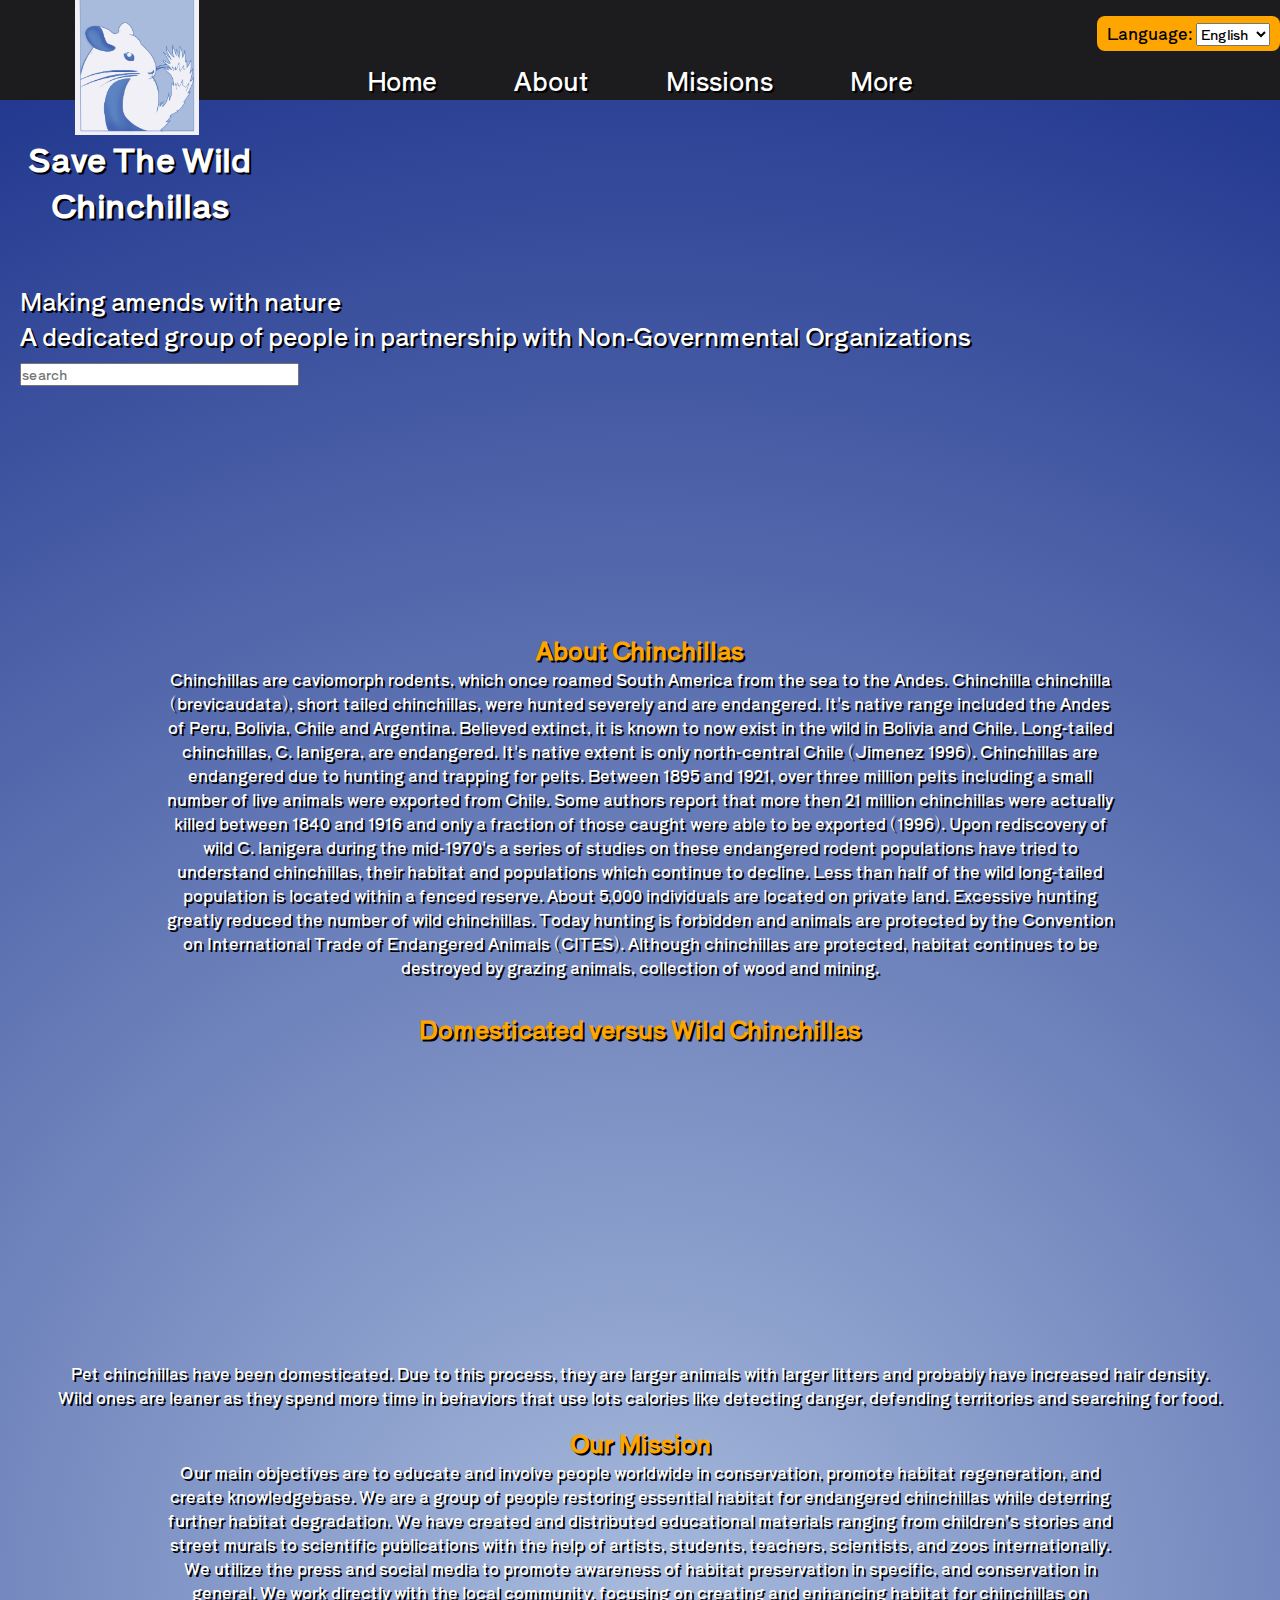
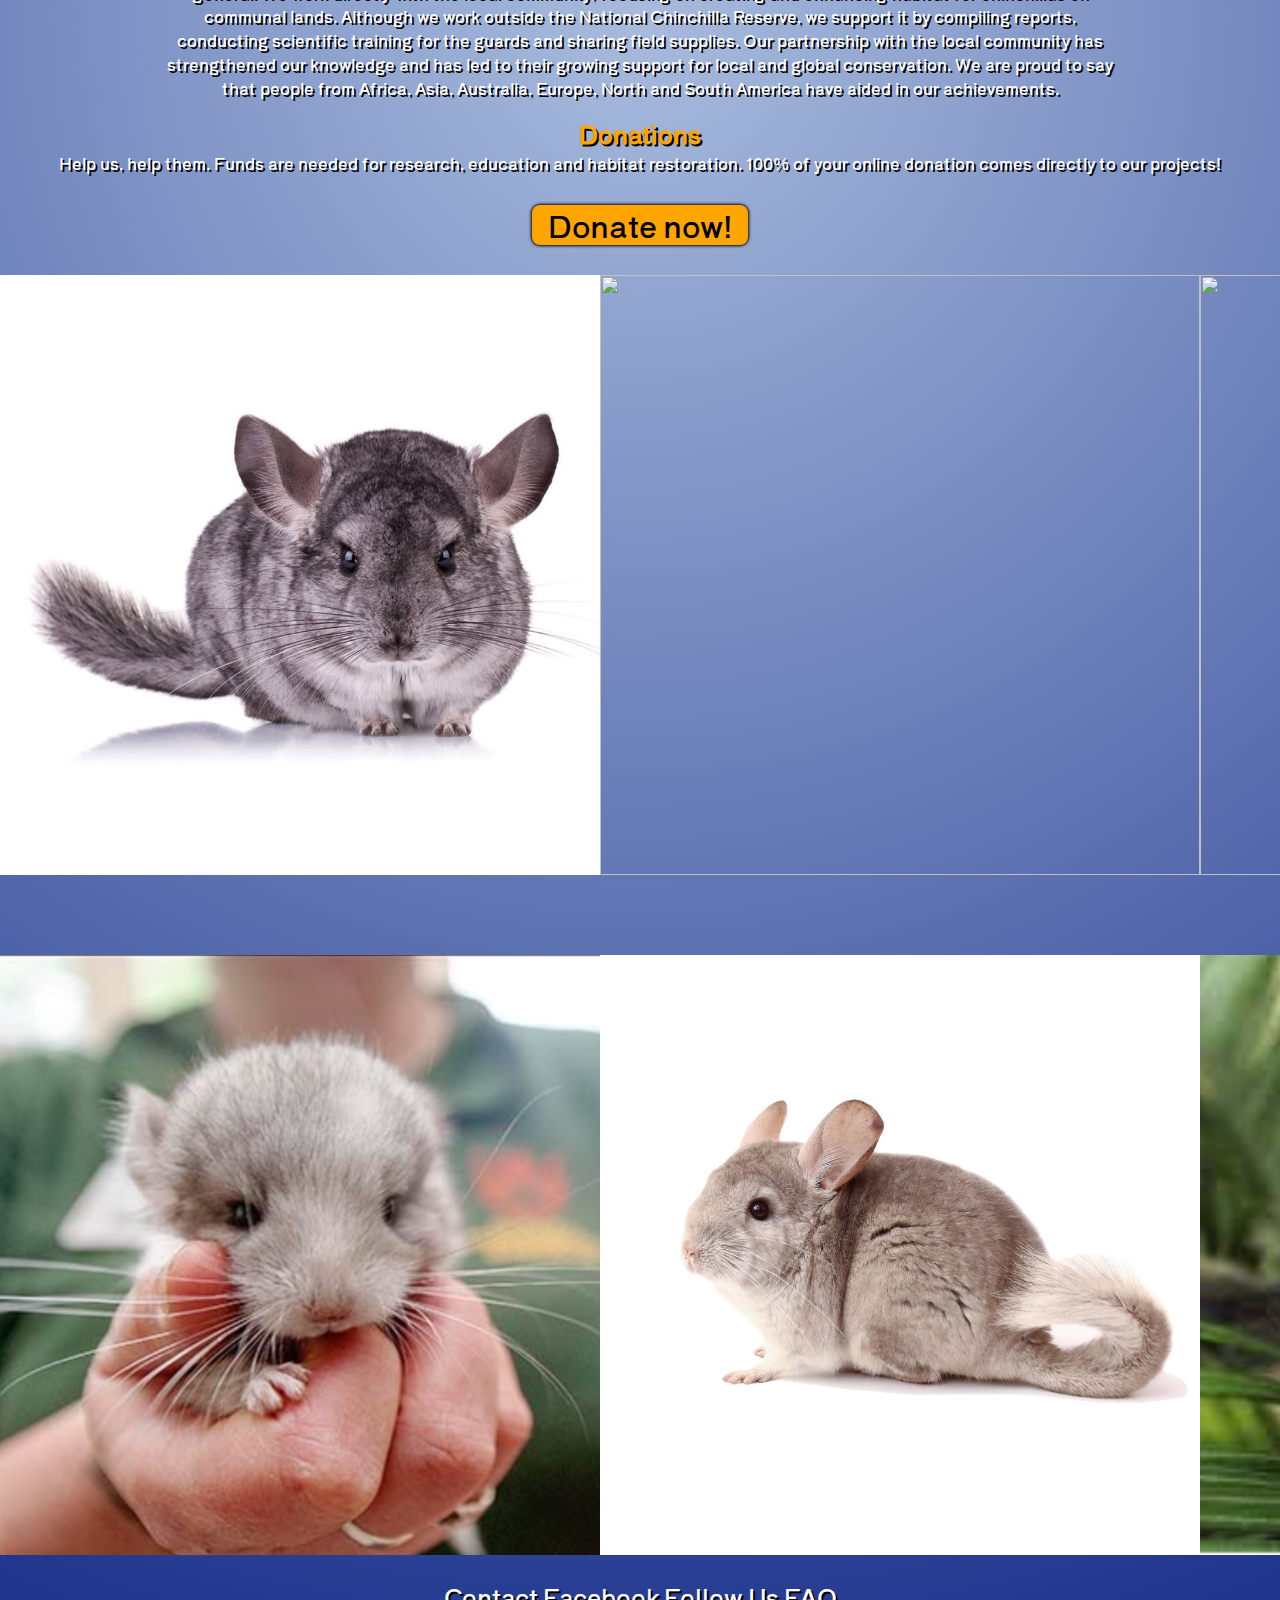
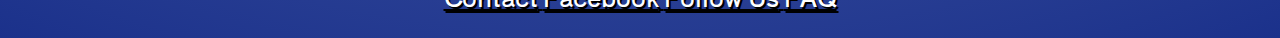
==== index.html @ 87e6bcbd "Add files via upload" ====
<!DOCTYPE html>
<html lang="en">
<head>
    <meta charset="UTF-8">
    <meta http-equiv="X-UA-Compatible" content="IE=edge">
    <meta name="viewport" content="width=device-width, initial-scale=1.0">
    <title>Save The Wild Chinchillas</title>
    <link rel="stylesheet" href="style3.css">
    <link rel="preconnect" href="https://fonts.googleapis.com">
    <link rel="preconnect" href="https://fonts.gstatic.com" crossorigin>
    <link href="https://fonts.googleapis.com/css2?family=Shippori+Antique&display=swap" rel="stylesheet">
</head>
<body>
    <div class="header">
        <div class="logo-holder">
            <img src="IMG_1302.JPG" alt="" class="logo">
        </div>
            <div class="title">
                <p>Save The Wild Chinchillas</p>
            </div>
        
            <div class="navbar-box">
                <div class="navbar">
                    <a href="Home">Home</a>
                    <a href="About">About</a>
                    <a href="Missions">Missions</a>
                    <a href="More">More</a>
                </div>
            </div>
            <div class ="subtitle">
                <p>Making amends with nature</p>
                <p>A dedicated group of people in partnership with Non-Governmental Organizations</p>
                <input id = "searchbar" type="text" placeholder="search">
            </div>
    </div>
    <div class="chinchillai"></div>
        <div class="about-holder">
            <div class="about">
                <h2>About Chinchillas</h2>
                    <p>Chinchillas are caviomorph rodents, which once roamed South America from the sea to the Andes. Chinchilla chinchilla (brevicaudata), short tailed chinchillas, were hunted severely and are endangered. It's native range included the Andes of Peru, Bolivia, Chile and Argentina. Believed extinct, it is known to now exist in the wild in Bolivia and Chile.  Long-tailed chinchillas, C. lanigera, are endangered.  It's native extent is only north-central Chile (Jimenez 1996). Chinchillas are endangered due to hunting and trapping for pelts. Between 1895 and 1921, over three million pelts including a small number of live animals were exported from Chile. Some authors report that more then 21 million chinchillas were actually killed between 1840 and 1916 and only a fraction of those caught were able to be exported (1996). Upon rediscovery of wild C. lanigera during the mid-1970's a series of studies on these endangered rodent populations have tried to understand chinchillas, their habitat and populations which continue to decline.  Less than half of the wild long-tailed population is located within a fenced reserve. About 5,000 individuals are located on private land. Excessive hunting greatly reduced the number of wild chinchillas. Today hunting is forbidden and animals are protected by the Convention on International Trade of Endangered Animals (CITES). Although chinchillas are protected, habitat continues to be destroyed by grazing animals, collection of wood and mining.</p>
            </div>
        </div>

            <div class="education">
                <h2>Domesticated versus Wild Chinchillas</h2>
                <div class="videos">
                    <iframe id="domesticatedvideo" width="625" height="315" src="https://www.youtube.com/embed/rFgUkctw7Fw?rel=0&amp;autoplay=1&loop=1&mute=1&playlist=rFgUkctw7Fw&amp;controls=0&amp;showinfo=0" frameborder="0" allowfullscreen allow="autoplay 'src'"></iframe>
                    <iframe id="wildvideo" width="625" height="315" src="https://www.youtube.com/embed/I_Di70dIdSQ?rel=0&amp;autoplay=1&loop=1&mute=1&playlist=I_Di70dIdSQ&amp;controls=0&amp;showinfo=0" frameborder="0" allowfullscreen allow="autoplay 'src'"></iframe>
                </div>
                <p>Pet chinchillas have been domesticated. Due to this process, they are larger animals with larger litters and probably have increased hair density.</p>
                <p>Wild ones are leaner as they spend more time in behaviors that use lots calories like detecting danger, defending territories and searching for food.</p>
            </div>

            <div class="mission">
                <h2>Our Mission</h2>
                <p>Our main objectives are to educate and involve people worldwide in conservation, promote habitat regeneration, and create knowledgebase. We are a group of people restoring essential habitat for endangered chinchillas while deterring further habitat degradation. We have created and distributed educational materials ranging from children’s stories and street murals to scientific publications with the help of artists, students, teachers, scientists, and zoos internationally. We utilize the press and social media to promote awareness of habitat preservation in specific, and conservation in general. We work directly with the local community, focusing on creating and enhancing habitat for chinchillas on communal lands. Although we work outside the National Chinchilla Reserve, we support it by compiling reports, conducting scientific training for the guards and sharing field supplies. Our partnership with the local community has strengthened our knowledge and has led to their growing support for local and global conservation. We are proud to say that people from Africa, Asia, Australia, Europe, North and South America have aided in our achievements.</p>
        </div> 
            <div class="donate"></div>
                <h2>Donations</h2>
                    <p>Help us, help them. Funds are needed for research, education and habitat restoration.  100% of your online donation comes directly to our projects!</p>   
                    <button>Donate now!</button>
            
            <div class="language">
                <label for="language">Language:</label>
                <select name="language" id="language">  
                    <option value="English">English</option>
                    <option value="French">French</option>
                    <option value="German">German</option>
                </select> 
            </div>
    <div class = "pictures">
        <img src="IMG_1316.PNG" width="600em" height= "600em">
        <img src="IMG_1318.PNG" width="600em" height= "600em">
        <img src="IMG_1319.PNG" width="600em" height= "600em">
        <img src="IMG_1320.PNG" width="600em" height= "600em">
        <img src="IMG_1317.PNG" width="600em" height= "600em">
        <img src="IMG_1321.PNG" width="600em" height= "600em">
    </div>
    <footer>
        <a href="amy_deane@yahoo.com">Contact</a>
        <a href="">Facebook</a>
        <a href="">Follow Us</a>
        <a href="">FAQ</a>
    </footer>
    </body>
</html>
---- style3.css ----
* {
    box-sizing: border-box;
    margin: 0;
    padding: 0;
    font-family: 'Shippori Antique';
}

body {
    background: radial-gradient(circle, rgba(168,187,221,1) 0%, rgba(27,49,139,1) 100%);
}

.header {
    position: sticky;
    width: 100%;
    height: 100px;
    background-color: rgb(28,28,30);
    /*background: radial-gradient(circle, rgba(168,187,221,1) 0%, rgba(27,49,139,1) 100%);*/
}

a {
    text-decoration: none;
    color: white;
    text-shadow: 2px 2px black;
}

.logo {
    position: relative;
    height: 150px;

    top: -15px;
    left: 75px;
}

.title {
    position: relative;
    top: -20px;
    height: auto;
    margin: 0;
    padding: 0;

    color: white;
    text-shadow: 3px 3px black;

    font-size: 2rem;
    font-weight: bold;

    /*border: 2px red solid;*/
    z-index: -1;
}

.title p {
    position: relative;
    width: 300px;
    left: -10px;

    /*border: 2px solid greenyellow;*/
}

.navbar {
    /*border: 2px red solid;*/
    position: relative;


    width: 700px;
    display: flex;
    justify-content: space-evenly;
    font-size: 25px;
    
}

.navbar-box {
    position: relative;
    top: -185px;
    display: flex;
    justify-content: center;
    /*border: 2px solid greenyellow;*/
}

.chinchillai {
    /*height: 500px;
    
    width: 100%;
    border: 2px solid red;
    /*max-height: 600px;*/
    /*object-fit: cover;*/
    height: 500px;
    width: 100%;
    background-image: url(img2.PNG);
    background-repeat: no-repeat;
    background-size: cover;
    background-position: center;
}

.about-holder{
    display: flex;
    justify-content: center;
    margin: 1em auto;
}

.about {
    width:75%;
    display: flex;
    flex-direction: column;
    justify-content: center;
    margin: 1em auto;
}
.mission {
    width:75%;
    display: flex;
    flex-direction: column;
    justify-content: center;
    margin: 1em auto;
}

h2 {
    /*border: 2px solid red;*/
    text-align: center;
    color:orange;
    text-shadow: 2px 2px black;
}

.subtitle p{
    position: relative;
    left: 20px;
    font-size: 1.5rem;
    width: auto;
    text-align: left;
}
#searchbar {
    position: relative;
    left: 20px;
    margin-top: 10px;
}
p {
    /*border: 2px solid red;*/
    text-align: center;
    color: white;
    text-shadow: 2px 2px black;
}

button {
    background-color: orange;
    border-radius: 8px;
    border-style: none;
    box-sizing: border-box;
    box-shadow: 0px 0px 3px 1px black;
    color:black;
    cursor: pointer;
    display: inline-block;
    font-family: 'Shippori Antique';
    font-size: 30px;
    font-weight: 500;
    height: 40px;
    line-height: 20px;
    list-style: none;
    margin: 1em auto;
    outline: none;
    padding: 10px 16px;
    text-align: center;
    text-decoration: none;
    transition: color 100ms;
    vertical-align: baseline;
    user-select: none;
    -webkit-user-select: none;
    touch-action: manipulation;

    display: flex;
    flex-direction: column;
    justify-content: center;
  
}

button:hover, button:focus {
    background-color:red;

}

.language {
    position: absolute;
    top: 0;
    right: 0;
    z-index: 999;
    background-color: orange;
    border-radius: 8px;
    border-style: none;
    box-sizing: border-box;
    line-height: 25px;
    list-style: none;
    margin: 1em auto;
    padding: 5px 10px;
    color: black;
}
.videos {
    display: flex;
    justify-content: center;
    gap: 50px;
}
.pictures {
    display: grid;
    grid-template-columns: 2fr 2fr 2fr;
    grid-auto-rows: minmax(10rem, auto);
    row-gap: 5rem;
    justify-items: center;
}
footer {
    text-align: center;
    font-size: 1.5rem;
    margin: 1em auto;
    text-decoration-line: underline;
}
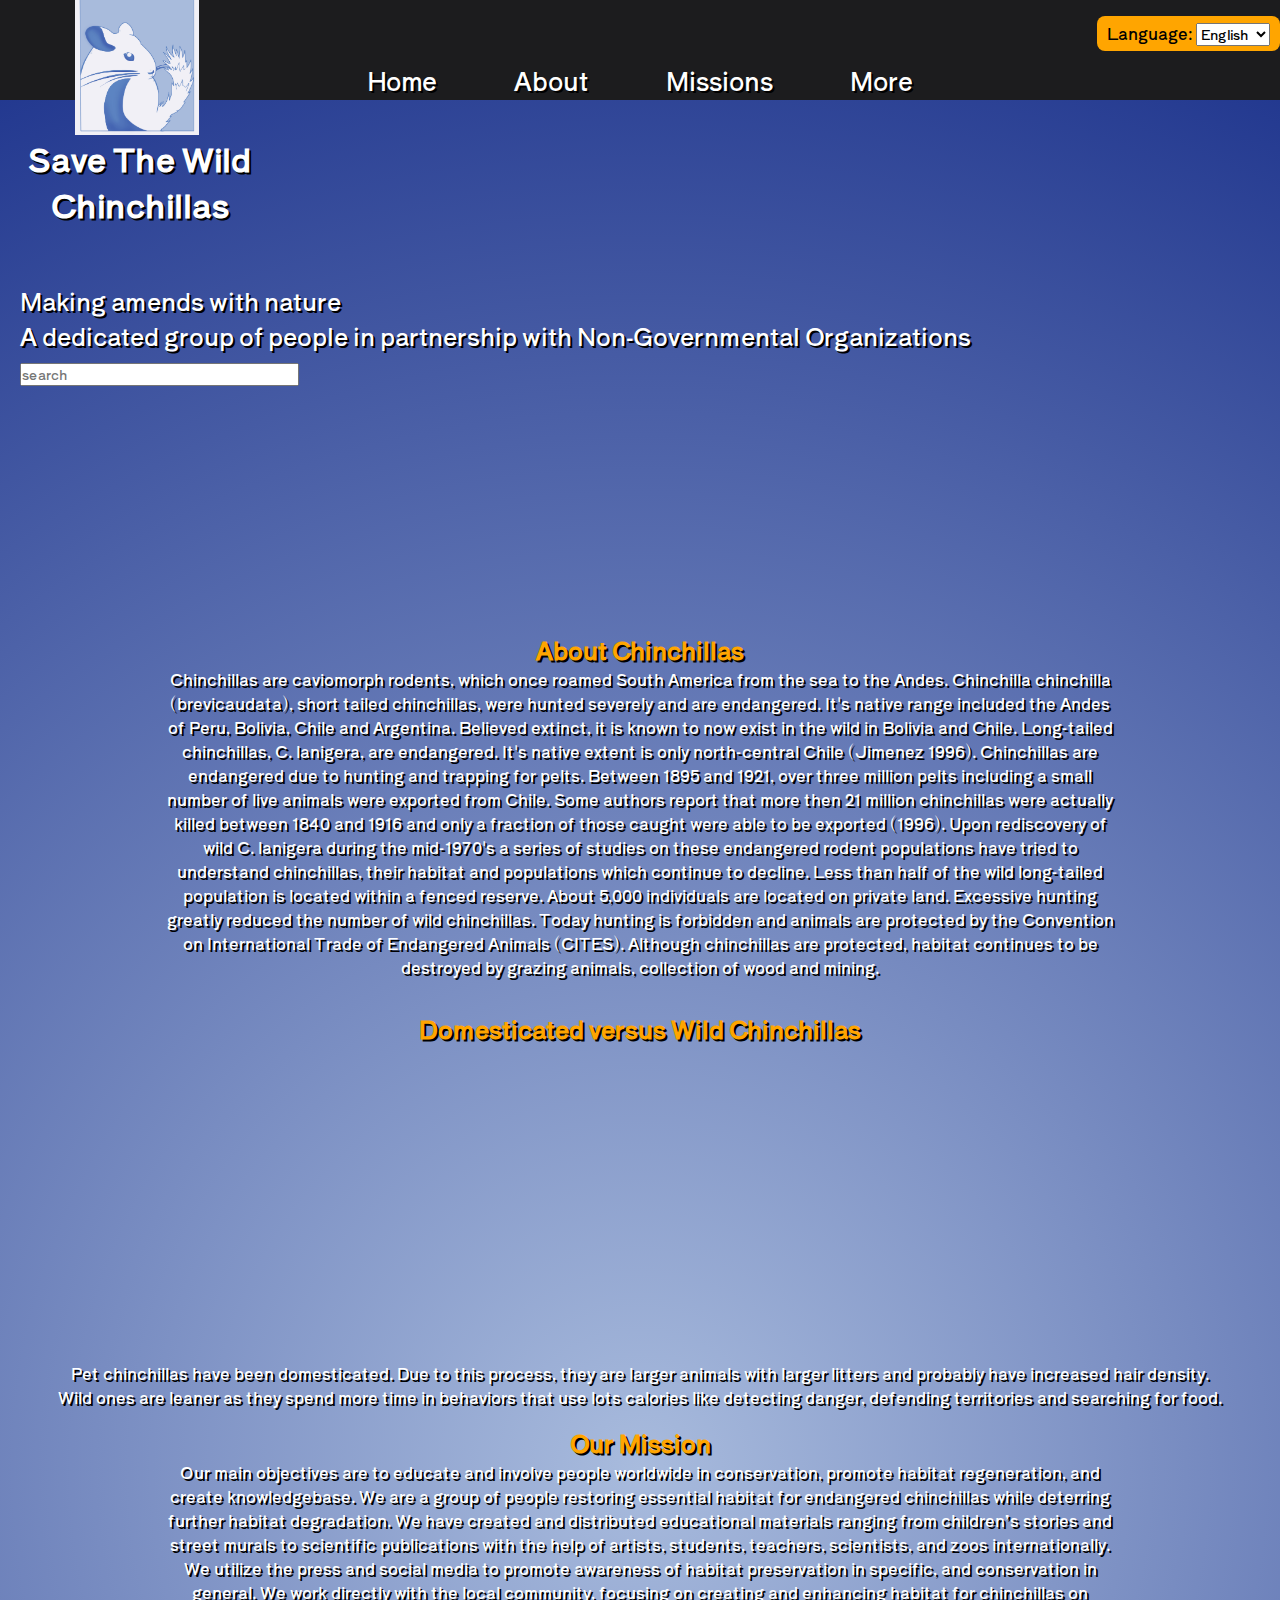
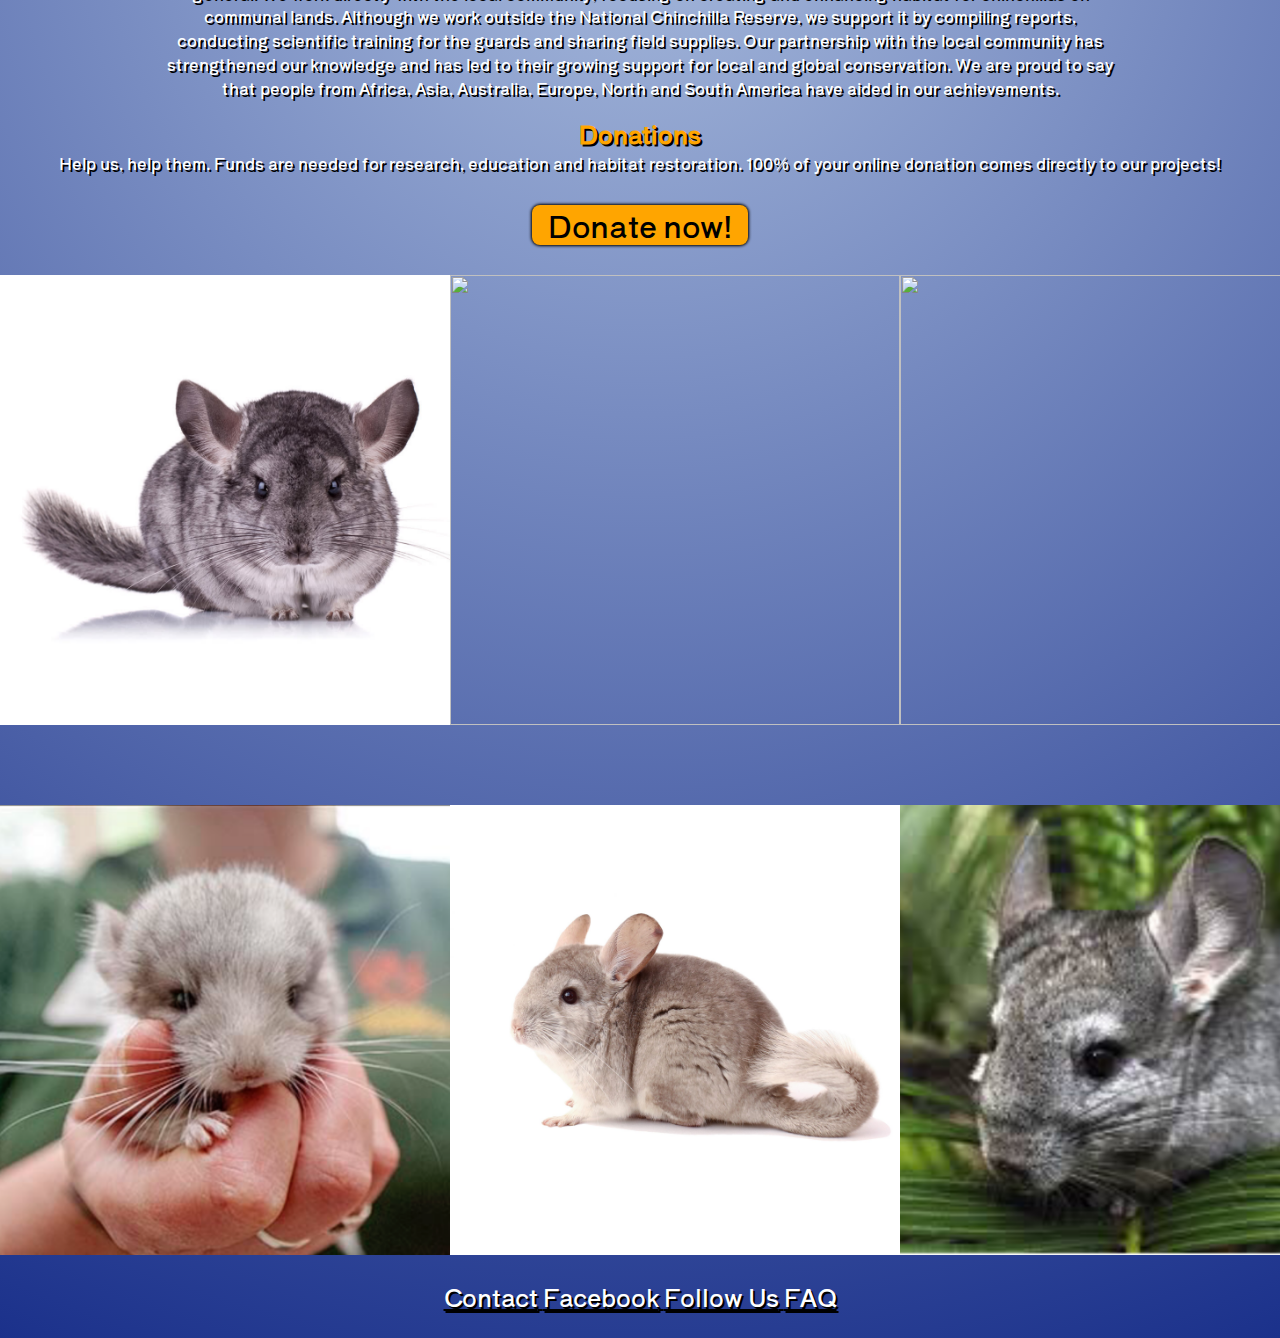
==== commit 65f82d11: "Final Final Version" ====
--- a/index.html
+++ b/index.html
@@ -5,7 +5,7 @@
     <meta http-equiv="X-UA-Compatible" content="IE=edge">
     <meta name="viewport" content="width=device-width, initial-scale=1.0">
     <title>Save The Wild Chinchillas</title>
-    <link rel="stylesheet" href="style3.css">
+    <link rel="stylesheet" href="style.css">
     <link rel="preconnect" href="https://fonts.googleapis.com">
     <link rel="preconnect" href="https://fonts.gstatic.com" crossorigin>
     <link href="https://fonts.googleapis.com/css2?family=Shippori+Antique&display=swap" rel="stylesheet">
@@ -69,15 +69,15 @@
                 </select> 
             </div>
     <div class = "pictures">
-        <img src="IMG_1316.PNG" width="600em" height= "600em">
-        <img src="IMG_1318.PNG" width="600em" height= "600em">
-        <img src="IMG_1319.PNG" width="600em" height= "600em">
-        <img src="IMG_1320.PNG" width="600em" height= "600em">
-        <img src="IMG_1317.PNG" width="600em" height= "600em">
-        <img src="IMG_1321.PNG" width="600em" height= "600em">
+        <img src="IMG_1316.PNG" width="450em" height= "450em">
+        <img src="IMG_1318.PNG" width="450em" height= "450em">
+        <img src="IMG_1319.PNG" width="450em" height= "450em">
+        <img src="IMG_1320.PNG" width="450em" height= "450em">
+        <img src="IMG_1317.PNG" width="450em" height= "450em">
+        <img src="IMG_1321.PNG" width="450em" height= "450em">
     </div>
     <footer>
-        <a href="amy_deane@yahoo.com">Contact</a>
+        <a href="">Contact</a>
         <a href="">Facebook</a>
         <a href="">Follow Us</a>
         <a href="">FAQ</a>
--- a/style.css
+++ b/style.css
@@ -0,0 +1,210 @@
+* {
+    box-sizing: border-box;
+    margin: 0;
+    padding: 0;
+    font-family: 'Shippori Antique';
+}
+
+body {
+    background: radial-gradient(circle, rgba(168,187,221,1) 0%, rgba(27,49,139,1) 100%);
+}
+
+.header {
+    position: sticky;
+    width: 100%;
+    height: 100px;
+    background-color: rgb(28,28,30);
+    /*background: radial-gradient(circle, rgba(168,187,221,1) 0%, rgba(27,49,139,1) 100%);*/
+}
+
+a {
+    text-decoration: none;
+    color: white;
+    text-shadow: 2px 2px black;
+}
+
+.logo {
+    position: relative;
+    height: 150px;
+
+    top: -15px;
+    left: 75px;
+}
+
+.title {
+    position: relative;
+    top: -20px;
+    height: auto;
+    margin: 0;
+    padding: 0;
+
+    color: white;
+    text-shadow: 3px 3px black;
+
+    font-size: 2rem;
+    font-weight: bold;
+
+    /*border: 2px red solid;*/
+    z-index: -1;
+}
+
+.title p {
+    position: relative;
+    width: 300px;
+    left: -10px;
+
+    /*border: 2px solid greenyellow;*/
+}
+
+.navbar {
+    /*border: 2px red solid;*/
+    position: relative;
+
+
+    width: 700px;
+    display: flex;
+    justify-content: space-evenly;
+    font-size: 25px;
+    
+}
+
+.navbar-box {
+    position: relative;
+    top: -185px;
+    display: flex;
+    justify-content: center;
+    /*border: 2px solid greenyellow;*/
+}
+
+.chinchillai {
+    /*height: 500px;
+    
+    width: 100%;
+    border: 2px solid red;
+    /*max-height: 600px;*/
+    /*object-fit: cover;*/
+    height: 500px;
+    width: 100%;
+    background-image: url(img2.PNG);
+    background-repeat: no-repeat;
+    background-size: cover;
+    background-position: center;
+}
+
+.about-holder{
+    display: flex;
+    justify-content: center;
+    margin: 1em auto;
+}
+
+.about {
+    width:75%;
+    display: flex;
+    flex-direction: column;
+    justify-content: center;
+    margin: 1em auto;
+}
+.mission {
+    width:75%;
+    display: flex;
+    flex-direction: column;
+    justify-content: center;
+    margin: 1em auto;
+}
+
+h2 {
+    /*border: 2px solid red;*/
+    text-align: center;
+    color:orange;
+    text-shadow: 2px 2px black;
+}
+
+.subtitle p{
+    position: relative;
+    left: 20px;
+    font-size: 1.5rem;
+    width: auto;
+    text-align: left;
+}
+#searchbar {
+    position: relative;
+    left: 20px;
+    margin-top: 10px;
+}
+p {
+    /*border: 2px solid red;*/
+    text-align: center;
+    color: white;
+    text-shadow: 2px 2px black;
+}
+
+button {
+    background-color: orange;
+    border-radius: 8px;
+    border-style: none;
+    box-sizing: border-box;
+    box-shadow: 0px 0px 3px 1px black;
+    color:black;
+    cursor: pointer;
+    display: inline-block;
+    font-family: 'Shippori Antique';
+    font-size: 30px;
+    font-weight: 500;
+    height: 40px;
+    line-height: 20px;
+    list-style: none;
+    margin: 1em auto;
+    outline: none;
+    padding: 10px 16px;
+    text-align: center;
+    text-decoration: none;
+    transition: color 100ms;
+    vertical-align: baseline;
+    user-select: none;
+    -webkit-user-select: none;
+    touch-action: manipulation;
+
+    display: flex;
+    flex-direction: column;
+    justify-content: center;
+  
+}
+
+button:hover, button:focus {
+    background-color:red;
+
+}
+
+.language {
+    position: absolute;
+    top: 0;
+    right: 0;
+    z-index: 999;
+    background-color: orange;
+    border-radius: 8px;
+    border-style: none;
+    box-sizing: border-box;
+    line-height: 25px;
+    list-style: none;
+    margin: 1em auto;
+    padding: 5px 10px;
+    color: black;
+}
+.videos {
+    display: flex;
+    justify-content: center;
+    gap: 50px;
+}
+.pictures {
+    display: grid;
+    grid-template-columns: 2fr 2fr 2fr;
+    grid-auto-rows: minmax(10rem, auto);
+    row-gap: 5rem;
+    justify-items: center;
+}
+footer {
+    text-align: center;
+    font-size: 1.5rem;
+    margin: 1em auto;
+    text-decoration-line: underline;
+}
